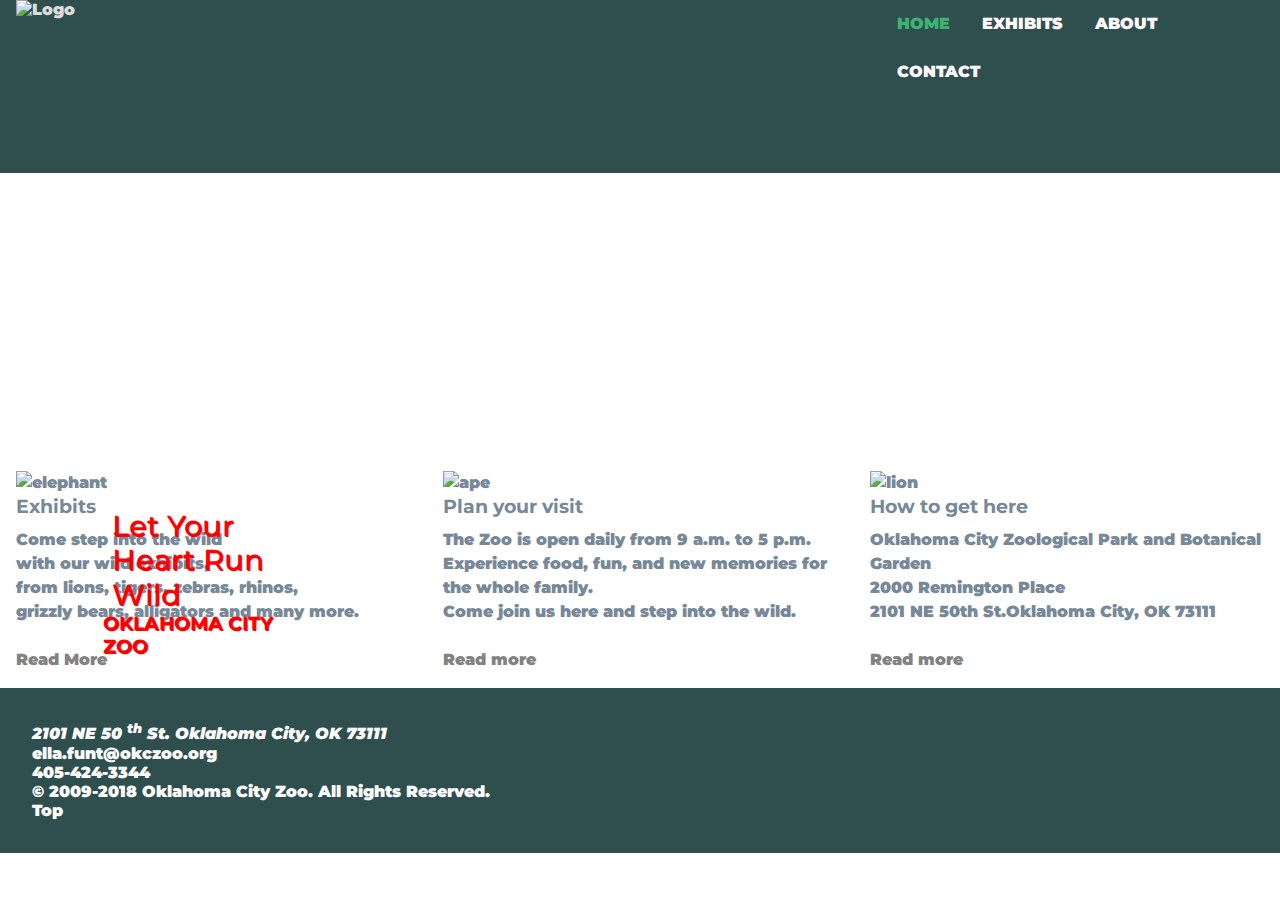
==== index.html @ c3322eb6 "Add files via upload" ====
<!doctype html>
<html lang="en-US">

<head>
    <meta charset="UTF-8">
    <meta name="viewport" content="width=device-width, initial-scale=1">

    <title>Oklahoma City Zoo Home</title>

    <meta name="description" content="Oklahoma City Zoo homepage where users can find hours, location, videos, offerings, exhibits, zoo information.">
    <meta name="keywords" content="zoo, zoos, lions, gorillas, nature, amusement, amusement parks, weekend fun, monkeys, alligators, elephants, pride, herd, parade, oklahoma city, OK Fun, OKC">
    <!-- CSS -->
    <link href="stylesheet.css" rel="stylesheet">
    <link rel="stylesheet" href="https://use.fontawesome.com/releases/v5.7.2/css/all.css" integrity="sha384-fnmOCqbTlWIlj8LyTjo7mOUStjsKC4pOpQbqyi7RrhN7udi9RwhKkMHpvLbHG9Sr" crossorigin="anonymous">

    <!-- Global site tag (gtag.js) - Google Analytics -->
    <script async src="https://www.googletagmanager.com/gtag/js?id=UA-136985753-2"></script>
    <script>
        window.dataLayer = window.dataLayer || [];
  function gtag(){dataLayer.push(arguments);}
  gtag('js', new Date());

  gtag('config', 'UA-136985753-2');
</script>

</head>

<body id="top">
    <!-- Main Container -->

    <div class="wrapper">
        <header>
            <p class="logo">
                <a href="index.html">
                    <img src="images/test2.png" alt="Logo" title="Zoo Logo">
                </a>
            </p>
            <nav>
                <label for="drop" class="toggle"> &#9776; </label>
                <input type="checkbox" id="drop">
                <ul>
                    <!-- Come Back to this part around Home make sure its correct -->
                    <li class="current"> <a href="index.html" title="Home"> Home </a> </li>
                    <li> <a href="exhibits.html" title="Exhibits">Exhibits </a> </li>
                    <li> <a href="about.html" title="About Us"> About </a></li>
                    <li> <a href="contact.html" title="Contact Us">Contact </a></li>
                </ul>
            </nav>
        </header>

        <div class="hero">

            <!-- This class is for the hero video content, *Note to Mr. Tysor, Video will size correctly in different devices, delete "hidden" in CSS to see. The video is hidden as according to handout. -->
            <video autoplay muted loop poster="images/newelephant.jpg">
                <source src="video/nczoomovie.mp4">
            </video>
            <div class="content">
                <!-- I made up this class name for the HERO VIDEO TEXT -->
                <h2>Let Your Heart Run Wild</h2>
                <p>OKLAHOMA CITY ZOO</p>
            </div>
        </div>
        <!-- HERO Section -->
        <div class="row three_colz">
            <section>
                <img src="images/newelephant.jpg" alt="elephant">
                <h3><strong> Exhibits</strong></h3>
                <ul>
                    <li> Come step into the wild </li>
                    <li> with our wild exhibits, </li>
                    <li> from lions, tigers, zebras, rhinos, </li>
                    <li> grizzly bears, alligators and many more. </li>
                    <li> &nbsp;</li>
                </ul>
                <a href="exhibits.html"> Read More</a>

            </section>
            <section>
                <img src="images/newape2.jpg" alt="ape">
                <h3> <strong>Plan your visit</strong></h3>
                <ul>
                    <li>The Zoo is open daily from 9 a.m. to 5 p.m.</li>
                    <li>Experience food, fun, and new memories for the whole family.</li>
                    <li>Come join us here and step into the wild.</li>
                    <li> &nbsp;</li>
                </ul>
                <a href="about.html"> Read more</a>
            </section>
            <section>
                <img src="images/newlion.jpg" alt="lion">
                <h3> <strong>How to get here</strong></h3>
                <ul>
                    <li> Oklahoma City Zoological Park and Botanical Garden </li>
                    <li>2000 Remington Place</li>
                    <li>2101 NE 50th St.Oklahoma City, OK 73111</li>
                    <li> &nbsp;</li>

                </ul>
                <a href="contact.html">Read more</a>

            </section>
        </div>
        <div>

            <footer>
                <!--Social Media Section -->
                <a href="https://www.facebook.com/okczoo" target="blank" class="exhibits_2">
                    <i class="fab fa-facebook-square"></i>

                </a>
                <a href="https://twitter.com/okczoo?ref_src=twsrc%5Egoogle%7Ctwcamp%5Eserp%7Ctwgr%5Eauthor" class="exhibits_3" target="blank"> <i class="fab fa-twitter-square"></i> </a>

                <a href=" https://www.instagram.com/okczoo/?hl=en" class="exhibits_4" target="blank">
                    <i class="fab fa-instagram"></i> </a>
                <a href=" https://www.youtube.com/channel/UCWsZh6GdIYsnILobHWnu72A" class="exhibits_4" target="blank"><i class="fab fa-youtube-square"></i> </a>
                <ul>
                    <li><address>2101 NE 50 <sup>th</sup> St. Oklahoma City, OK 73111</address></li>
                    <li> <a href="mailto:ella.funt@okczoo.org"> ella.funt@okczoo.org</a> </li>
                    <li><a href="4054243344"> 405-424-3344</a> </li>
                </ul>
                <p>&copy; 2009-2018 Oklahoma City Zoo. All Rights Reserved.
                </p>
                <p> <a href="#top"> Top </a></p>

            </footer>

            <button onclick="topFunction()" id="myBtn" title="Go to top"> Top </button>
        </div>
    </div>
    <!--Wrapper Section -->
    <script>
        // When the user scrolls down 20px from the top of the document, show the button 


        window.onscroll = function() {
            scrollFunction()
        };

        function scrollFunction() {
            if (document.body.scrollTop > 20 || document.documentElement.scrollTop > 20) {
                document.getElementById("myBtn").style.display = "block";
            } else {
                document.getElementById("myBtn").style.display = "none";
            }
        }

        //When the user clicks on the button, scroll to the top of the document function topFunction() {

        function topFunction() {
            document.body.scrollTop = 0;
            document.documentElement.scrollTop = 0;
        }

    </script>
</body>

</html>
---- stylesheet.css ----
@import url('https://fonts.googleapis.com/css?family=Montserrat');

/* -- social media --*/

@font-face {
    font-family: 'Montserrat',
        sans-serif;
}

/* ************ Mobile First ****** */
/* ------------ Defaults ___________ */



* {
    box-sizing: border-box;
    margin: 0;
    padding: 0;

}



body {
    font-family: 'Montserrat', Helvetica, Arial, sans-serif;
    font-weight: 900;
    color: #2F4F4F;
    background-color: #FFFFFF;
    text-align: center;
    line-height: 1.2;
}

h1,
h2,
h3 {
    font-family: 'Montserrat', Helvetica, Arial, sans-serif;
    font-weight: 500;
    margin-bottom: .5em;
}

.wrapper {
    margin: 0 auto;
    display: block;
    width: 100%;



}

header {
    display: block;
    width: 100%;
    height: 200px;
    background-color: #2F4F4F;
    padding-bottom: 10.8em;
}

img {
    width: 80%;
    height: auto;

}

a {
    color: #ffffff;
    text-decoration: none;
}

a:hover {
    color: #DCDCDC;
}

.logo img {
    width: 250px;
    height: auto;
    padding-left: 1em;

}

article,
aside,
section {
    padding: 2em 0;

}




article table {
    background-color: #2F4F4F;

}

article td {
    width: 22em;
}

table {
    background-color: #2F4F4F;

}

table td {
    color: #ffffff;
    height: 6em;

}

table th {
    color: #ffffff;
    font-size: 1.5em;
}

.tableone {
    background-color: #2F4F4F;

}



.tableone td {
    color: #ffffff;
    height: 1.5em;
    font-size: 1em;

}

.tableone th {
    color: #ffffff;
    height: 1.5em;
    font-size: 1em;

}


.hero > video {
    visibility: hiden;
    /*Note to Mr. Tysor, Video will size correctly in different devices, delete "hidden" to see. */
    width: 100%;
    padding-top: 0em;
}

div.content {
    position: absolute;
    top: 16em;
    font-weight: bold;
    font-size: 1.2em;
    color: red;
    text-shadow: 1px 1px #ff0000;


}


.row {
    padding: 0;
    color: #778899;
    background-color: #E8E8E8;
}

i {
    font-size: 2em;
}

footer {
    background-color: #2F4F4F;
    color: #FFFFFF;
    padding: 2em 0;

}

footer ul {
    list-style: none;
}

/*----------- menu button --------- */

.toggle,
[id^="drop"] {
    display: none;
}

[id^="drop"]:checked + ul {
    display: block;
}

.toggle {
    display: block;
}

.toggle + a,
nav ul {
    display: none;
}

.toggle {
    padding: 1em 0;
}

nav {
    display: block;
    width: 100%;
    background-color: darkslategrey;
    color: snow;
}



nav ul {
    list-style: none;
    padding: 0;
    margin: 0;
}

nav li {
    padding: .9em 0;
    border-top: thin solid snow;
}

iframe {
    width: 100%;
}

nav li:hover {
    background-color: lightslategrey;
}

nav a {
    color: snow;
    text-decoration: none;
    text-transform: uppercase;
}

nav a:hover {
    color: gainsboro;
}



/* ------------ Buttons --------------- */

.button a {
    font-weight: 100;
    text-decoration: none;
    text-transform: uppercase;
    color: #FFFFFF;
    background-color: #3cb371;
    border: 1px solid #3cb372;
    padding: .5em 1em;
}


.button a:hover {
    color: #FFFFFF;
    background-color: rgba(0, 0, 0, .25);
    border: 1px solid #FFFFFF;
}

/* -------- Back to top button ----- */
/* Back to Top button */

#myBtn {
    text-transform: uppercase;
    background-color: #3cb371;
    color: #FFFFFF;
    padding: 2em;
    ;
    border-radius: 4px;
    border: none;
    display: none;
    position: fixed;
    bottom: 1em;
    right: 1em;
    z-index: 99;
    outline: none;
    cursor: pointer;
}

#myBtn:hover {
    background-color: #708090;

}


/* ++++++++ tablets +++++++ */

@media (min-width: 768px) {
    body {
        text-align: left;
    }

    header {
        display: block;
        width: 100%;
        height: 70px;
        background-color: #2F4F4F;
    }
}

.logo {
    float: left;
    width: 30%;


}

.toggle {
    text-align: right;
    padding: 1em;

}

nav {
    width: 30%;
    text-align: left;
    float: right;
}

nav li:hover {
    background-color: #708090;
}

.hero h2,
.hero p {
    padding: 0 1em;
    width: 60%;
    margin: 0 auto;
}

.hero h2 {
    padding-top: 7em;
}

form {

    background-color: #2e615d;
    color: #ffffff;
}

form input {
    background-color: #2e615d;
    color: #ffffff;
    width: 100%;
    height: 2em;
    font-size: 1.5em;

}

form textarea {
    background-color: #2e615d;
    color: #ffffff;
    width: 100%;
    font-size: 1.5em;
}

article {
    float: left;
    width: auto;
    padding: 1em;


}

aside {
    float: left;
    width: 50%;
    padding: 1em;

}



.row {
    clear: both;
}

.three_col section {
    padding: 1em 10em;
}


.four_col section {
    float: left;
    width: 50%;
    padding: 1em;
    line-height: 1.5em;
}

audio {
    width: 100%;
}

.four_col section ul {
    list-style: none;
}



footer {
    clear: both;
    padding: 2em;
}

img {
    width: 100%;
    height: auto;
}

/* Laptops */
@media (min-width: 992px) {
    .toggle {
        display: none;
    }

    nav ul {
        display: block;
        list-style: none;
        float: right;
    }

    nav ul li {
        float: left;
        border-top: none;
        padding-right: 1em;
        margin-right: 1em;
    }

    nav li:hover {
        background-color: #2F4F4F;
        color: #DCDCDC;
    }

    .current a {
        color: #3cb371;
    }



    audio {
        max-width: 100%;
        padding: 1em 0;
        margin-bottom: 1.5em;

    }



    .three_colz section {
        float: left;
        width: 33.333%;
        padding: 1em;
        margin-top: 8em;
        line-height: 1.5em;

    }

    three_colzz section {
        float: left;
        width: 30%;


        line-height: 1.5em;

    }

    .three_colz a {
        color: #828282;
    }

    .three_colz a:hover {
        color: #DCDCDC;
    }

    .three_colz ul {
        list-style: none;
    }

    .three_col section {
        float: left;
        width: 33.333%;
        padding: 1em;
        line-height: 1.5em;


    }

    .three_col section ul {
        list-style: none;
    }

    .four_col section {
        width: 25%;


    }

    .banner h1 {
        position: absolute;
        top: 1em;
        padding-top: 7em;
        left: 21em;
        text-align: center;
        font-size: 2em;
        font-weight: bold;
        color: #ffffff;
        text-shadow: 9px 9px 9px #000000;


    }



    /* This is Table and Form Formatting */



    /* End */
    @media (min-width: 1100px) {

        /* Remove */
        .wrapper {
            margin: 0 auto;
            width: 1281px;
        }

        .top {
            right: 4.9em;
        }

    }
}
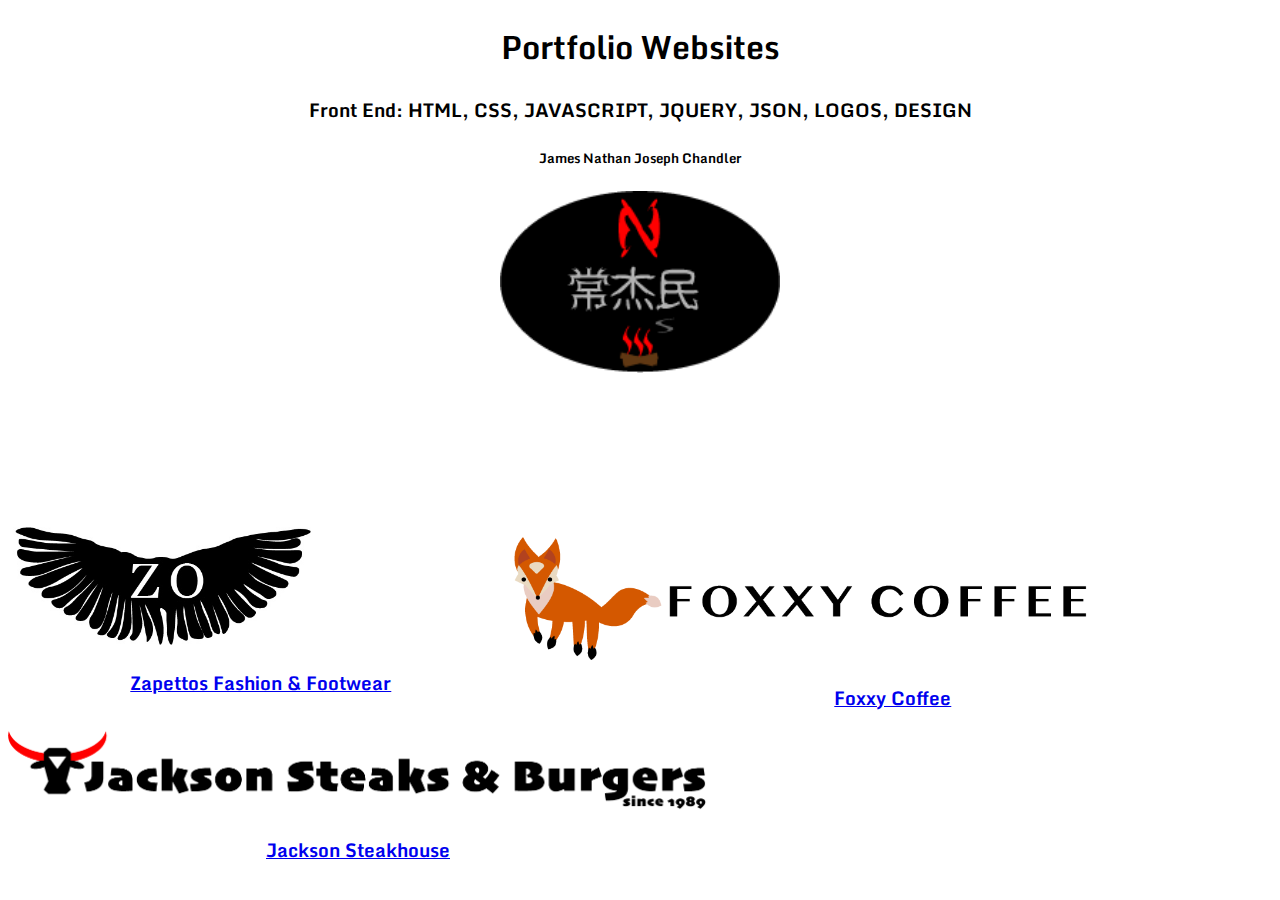
==== commit aa35a188: "Add files via upload" ====
--- a/index.html
+++ b/index.html
@@ -1,157 +1,47 @@
-<!doctype html>
-<html lang="en-US">
-
-<head>
-    <meta charset="UTF-8">
-    <meta name="viewport" content="width=device-width, initial-scale=1">
-
-    <title>Oklahoma City Zoo Home</title>
-
-    <meta name="description" content="Oklahoma City Zoo homepage where users can find hours, location, videos, offerings, exhibits, zoo information.">
-    <meta name="keywords" content="zoo, zoos, lions, gorillas, nature, amusement, amusement parks, weekend fun, monkeys, alligators, elephants, pride, herd, parade, oklahoma city, OK Fun, OKC">
-    <!-- CSS -->
-    <link href="stylesheet.css" rel="stylesheet">
-    <link rel="stylesheet" href="https://use.fontawesome.com/releases/v5.7.2/css/all.css" integrity="sha384-fnmOCqbTlWIlj8LyTjo7mOUStjsKC4pOpQbqyi7RrhN7udi9RwhKkMHpvLbHG9Sr" crossorigin="anonymous">
-
-    <!-- Global site tag (gtag.js) - Google Analytics -->
-    <script async src="https://www.googletagmanager.com/gtag/js?id=UA-136985753-2"></script>
-    <script>
-        window.dataLayer = window.dataLayer || [];
-  function gtag(){dataLayer.push(arguments);}
-  gtag('js', new Date());
-
-  gtag('config', 'UA-136985753-2');
-</script>
-
-</head>
-
-<body id="top">
-    <!-- Main Container -->
-
-    <div class="wrapper">
-        <header>
-            <p class="logo">
-                <a href="index.html">
-                    <img src="images/test2.png" alt="Logo" title="Zoo Logo">
+<!DOCTYPE html>
+<html>
+    <head>
+    
+    <title> Portfolio Sites Nathan Chandler</title>
+    <link href="portfolio.css" rel="stylesheet" type="text/css" media="all">
+      <meta name="viewport" content="width=device-width, initial-scale=1.0, maximum-scale=1.0, user-scalable=no">  
+        
+        <link href="https://fonts.googleapis.com/css?family=Monda&display=swap" rel="stylesheet">
+    </head>
+<body class="color">
+<h1> Portfolio Websites</h1>
+    <h3> Front End: HTML, CSS, JAVASCRIPT, JQUERY, JSON, LOGOS, DESIGN</h3>
+    <h5> James Nathan Joseph Chandler</h5>
+    <div class="main_logo">
+    <img title="chandler_logo" src="logo2.png" alt="chandlers_logo">
+    </div>
+<div class="zapettos">
+        <div class="zap_logo"><a href="https://nateman1989.github.io/zapettos-fashion/" title="Zapettos_Fashion"> <img src="logorevised.jpg"> </a>
+    </div>
+    <div class="zap_p"> 
+        <h3><a href="https://nateman1989.github.io/zapettos-fashion/" title="Zapettos_Fashion"> Zapettos Fashion &amp; Footwear </a></h3>
+    
+    </div>
+</div>
+    
+<div class="foxxy_coffee">
+        <div class="foxxy_logo"> <a href="https://nateman1989.github.io/foxxy-coffee/" title="foxxy_coffee"> <img alt="foxxy_logo" title="foxxy_coffee"src="foxxy.png"></a>
+        </div>
+    <div class="foxxy_h">
+        <h3> <a href="https://nateman1989.github.io/foxxy-coffee/" title="foxxy_coffee"> Foxxy Coffee</a></h3>
+    </div>
+</div>
+    
+<div class="jackson">
+        <div class="jackson_logo"> <a href="https://nateman1989.github.io/jackson-steakhouse/" title="jackson_logo"> 
+                <img src="logo_jackson.png" title="jackson_logo" alt="jackson_steakhouse">
                 </a>
-            </p>
-            <nav>
-                <label for="drop" class="toggle"> &#9776; </label>
-                <input type="checkbox" id="drop">
-                <ul>
-                    <!-- Come Back to this part around Home make sure its correct -->
-                    <li class="current"> <a href="index.html" title="Home"> Home </a> </li>
-                    <li> <a href="exhibits.html" title="Exhibits">Exhibits </a> </li>
-                    <li> <a href="about.html" title="About Us"> About </a></li>
-                    <li> <a href="contact.html" title="Contact Us">Contact </a></li>
-                </ul>
-            </nav>
-        </header>
-
-        <div class="hero">
-
-            <!-- This class is for the hero video content, *Note to Mr. Tysor, Video will size correctly in different devices, delete "hidden" in CSS to see. The video is hidden as according to handout. -->
-            <video autoplay muted loop poster="images/newelephant.jpg">
-                <source src="video/nczoomovie.mp4">
-            </video>
-            <div class="content">
-                <!-- I made up this class name for the HERO VIDEO TEXT -->
-                <h2>Let Your Heart Run Wild</h2>
-                <p>OKLAHOMA CITY ZOO</p>
-            </div>
         </div>
-        <!-- HERO Section -->
-        <div class="row three_colz">
-            <section>
-                <img src="images/newelephant.jpg" alt="elephant">
-                <h3><strong> Exhibits</strong></h3>
-                <ul>
-                    <li> Come step into the wild </li>
-                    <li> with our wild exhibits, </li>
-                    <li> from lions, tigers, zebras, rhinos, </li>
-                    <li> grizzly bears, alligators and many more. </li>
-                    <li> &nbsp;</li>
-                </ul>
-                <a href="exhibits.html"> Read More</a>
-
-            </section>
-            <section>
-                <img src="images/newape2.jpg" alt="ape">
-                <h3> <strong>Plan your visit</strong></h3>
-                <ul>
-                    <li>The Zoo is open daily from 9 a.m. to 5 p.m.</li>
-                    <li>Experience food, fun, and new memories for the whole family.</li>
-                    <li>Come join us here and step into the wild.</li>
-                    <li> &nbsp;</li>
-                </ul>
-                <a href="about.html"> Read more</a>
-            </section>
-            <section>
-                <img src="images/newlion.jpg" alt="lion">
-                <h3> <strong>How to get here</strong></h3>
-                <ul>
-                    <li> Oklahoma City Zoological Park and Botanical Garden </li>
-                    <li>2000 Remington Place</li>
-                    <li>2101 NE 50th St.Oklahoma City, OK 73111</li>
-                    <li> &nbsp;</li>
-
-                </ul>
-                <a href="contact.html">Read more</a>
-
-            </section>
-        </div>
-        <div>
-
-            <footer>
-                <!--Social Media Section -->
-                <a href="https://www.facebook.com/okczoo" target="blank" class="exhibits_2">
-                    <i class="fab fa-facebook-square"></i>
-
-                </a>
-                <a href="https://twitter.com/okczoo?ref_src=twsrc%5Egoogle%7Ctwcamp%5Eserp%7Ctwgr%5Eauthor" class="exhibits_3" target="blank"> <i class="fab fa-twitter-square"></i> </a>
-
-                <a href=" https://www.instagram.com/okczoo/?hl=en" class="exhibits_4" target="blank">
-                    <i class="fab fa-instagram"></i> </a>
-                <a href=" https://www.youtube.com/channel/UCWsZh6GdIYsnILobHWnu72A" class="exhibits_4" target="blank"><i class="fab fa-youtube-square"></i> </a>
-                <ul>
-                    <li><address>2101 NE 50 <sup>th</sup> St. Oklahoma City, OK 73111</address></li>
-                    <li> <a href="mailto:ella.funt@okczoo.org"> ella.funt@okczoo.org</a> </li>
-                    <li><a href="4054243344"> 405-424-3344</a> </li>
-                </ul>
-                <p>&copy; 2009-2018 Oklahoma City Zoo. All Rights Reserved.
-                </p>
-                <p> <a href="#top"> Top </a></p>
-
-            </footer>
-
-            <button onclick="topFunction()" id="myBtn" title="Go to top"> Top </button>
-        </div>
+    <div class="jackson_h">
+        <h3> <a href="https://nateman1989.github.io/foxxy-coffee/" title="foxxy_coffee"> Jackson Steakhouse</a></h3>
     </div>
-    <!--Wrapper Section -->
-    <script>
-        // When the user scrolls down 20px from the top of the document, show the button 
-
-
-        window.onscroll = function() {
-            scrollFunction()
-        };
-
-        function scrollFunction() {
-            if (document.body.scrollTop > 20 || document.documentElement.scrollTop > 20) {
-                document.getElementById("myBtn").style.display = "block";
-            } else {
-                document.getElementById("myBtn").style.display = "none";
-            }
-        }
-
-        //When the user clicks on the button, scroll to the top of the document function topFunction() {
-
-        function topFunction() {
-            document.body.scrollTop = 0;
-            document.documentElement.scrollTop = 0;
-        }
-
-    </script>
+</div>
+    <script src="jquery-1.11.0.js"></script>
+    <script src="background.js"></script>
 </body>
-
-</html>
+</html>--- a/portfolio.css
+++ b/portfolio.css
@@ -0,0 +1,66 @@
+@import url('https://fonts.googleapis.com/css?family=Monda&display=swap');
+
+.color {
+    background-color: red; 
+}
+.main_logo img{
+ width: 280px; 
+    margin-bottom: 150px; 
+ 
+}
+
+.main_logo {
+    text-align: center; 
+}
+
+h1, h2, h3, h4, h5, h6 {
+    font-family: 'Monda', sans-serif;
+     text-align: center; 
+}
+
+.zapettos {
+    float: left; 
+   
+    width: 40%; 
+}
+
+.zap_p{
+    text-align: center; 
+}
+
+
+.foxxy_coffee {
+    float: left; 
+    width: 60%; 
+}
+.foxxy_h{
+    text-align: center; 
+}
+
+
+@media screen and (max-width: 600px) {
+.zapettos, img, .foxxy_coffee, .foxxy_h, .zap_p, .main_logo img, .main_logo, h2, .jackson_logo, .foxxy_logo, .jackson{
+        width: 100% !important;
+
+    }
+}
+
+.jackson {
+    float: left; 
+}
+.jackson_logo img{
+    width: 700px;
+}
+
+.jackson_h {
+    text-align: center; 
+}
+
+.zap_logo img {
+    
+    width: 60%;
+}
+
+.foxxy_logo img {
+    width: 79%; 
+}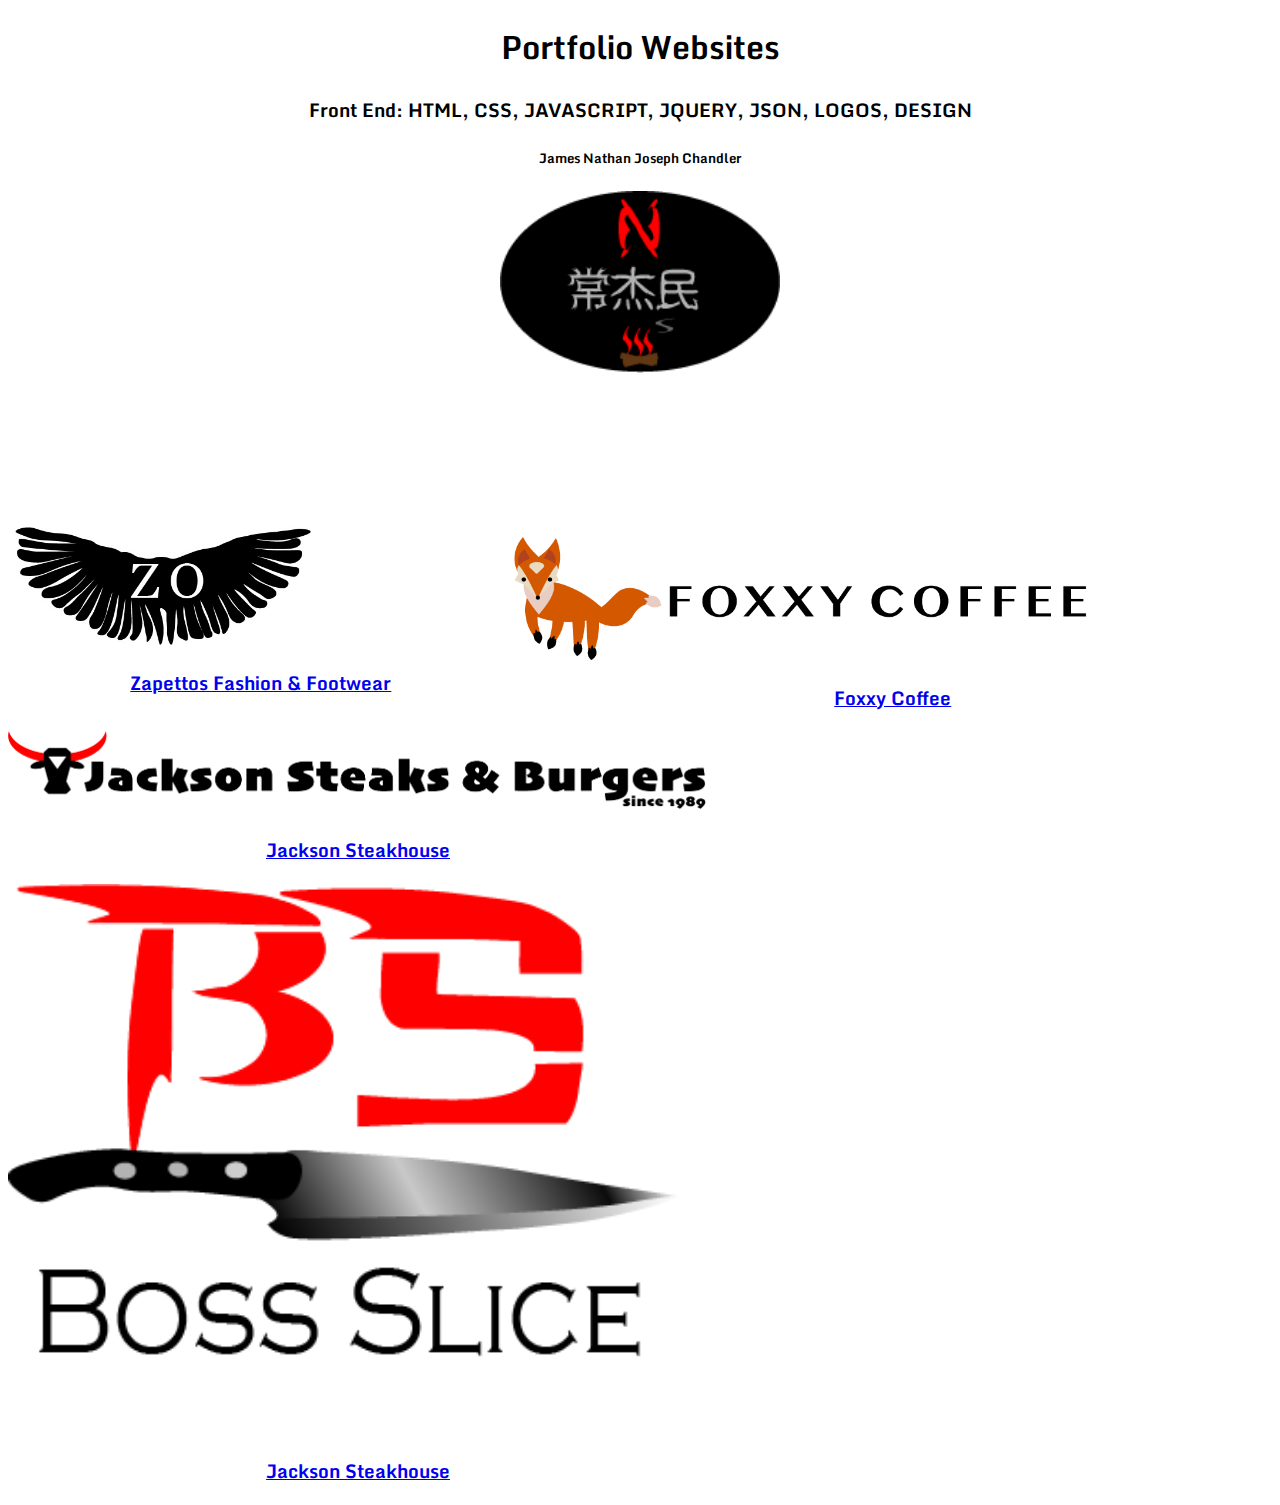
==== commit 4336af80: "Update index.html" ====
--- a/index.html
+++ b/index.html
@@ -38,10 +38,19 @@
                 </a>
         </div>
     <div class="jackson_h">
-        <h3> <a href="https://nateman1989.github.io/foxxy-coffee/" title="foxxy_coffee"> Jackson Steakhouse</a></h3>
+        <h3> <a href="https://nateman1989.github.io/jackson-steakhouse/" title="jackson_logo">  Jackson Steakhouse</a></h3>
+    </div>
+</div>
+    <div class="jackson">
+        <div class="jackson_logo"> <a href="https://nateman1989.github.io/jackson-steakhouse/" title="jackson_logo"> 
+                <img src="logo-web-boss-slice.png" title="jackson_logo" alt="jackson_steakhouse">
+                </a>
+        </div>
+    <div class="jackson_h">
+        <h3> <a href="https://nateman1989.github.io/jackson-steakhouse/" title="jackson_logo">  Jackson Steakhouse</a></h3>
     </div>
 </div>
     <script src="jquery-1.11.0.js"></script>
     <script src="background.js"></script>
 </body>
-</html>+</html>
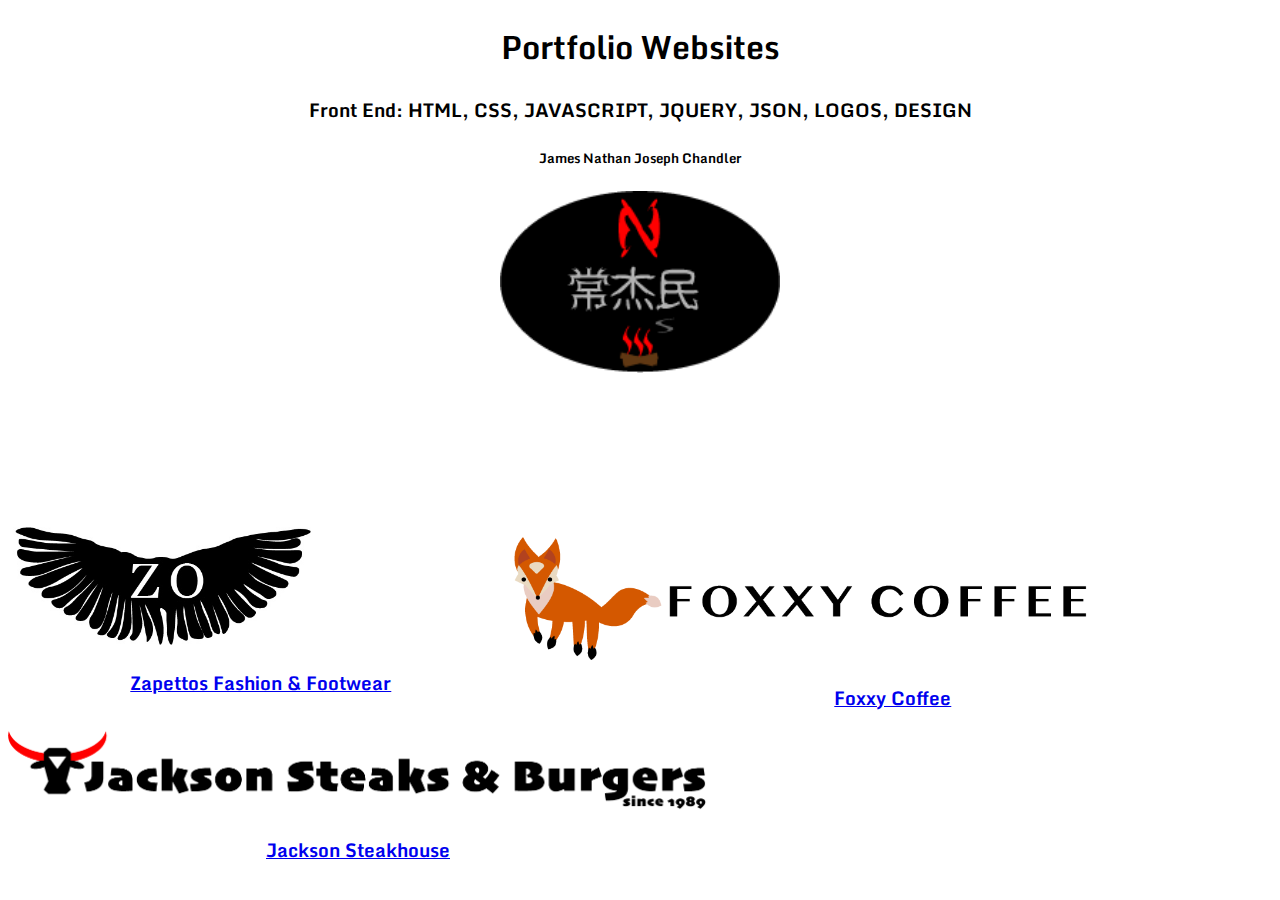
==== commit 68751536: "Update index.html" ====
--- a/index.html
+++ b/index.html
@@ -41,15 +41,7 @@
         <h3> <a href="https://nateman1989.github.io/jackson-steakhouse/" title="jackson_logo">  Jackson Steakhouse</a></h3>
     </div>
 </div>
-    <div class="jackson">
-        <div class="jackson_logo"> <a href="https://nateman1989.github.io/jackson-steakhouse/" title="jackson_logo"> 
-                <img src="logo-web-boss-slice.png" title="jackson_logo" alt="jackson_steakhouse">
-                </a>
-        </div>
-    <div class="jackson_h">
-        <h3> <a href="https://nateman1989.github.io/jackson-steakhouse/" title="jackson_logo">  Jackson Steakhouse</a></h3>
-    </div>
-</div>
+  
     <script src="jquery-1.11.0.js"></script>
     <script src="background.js"></script>
 </body>
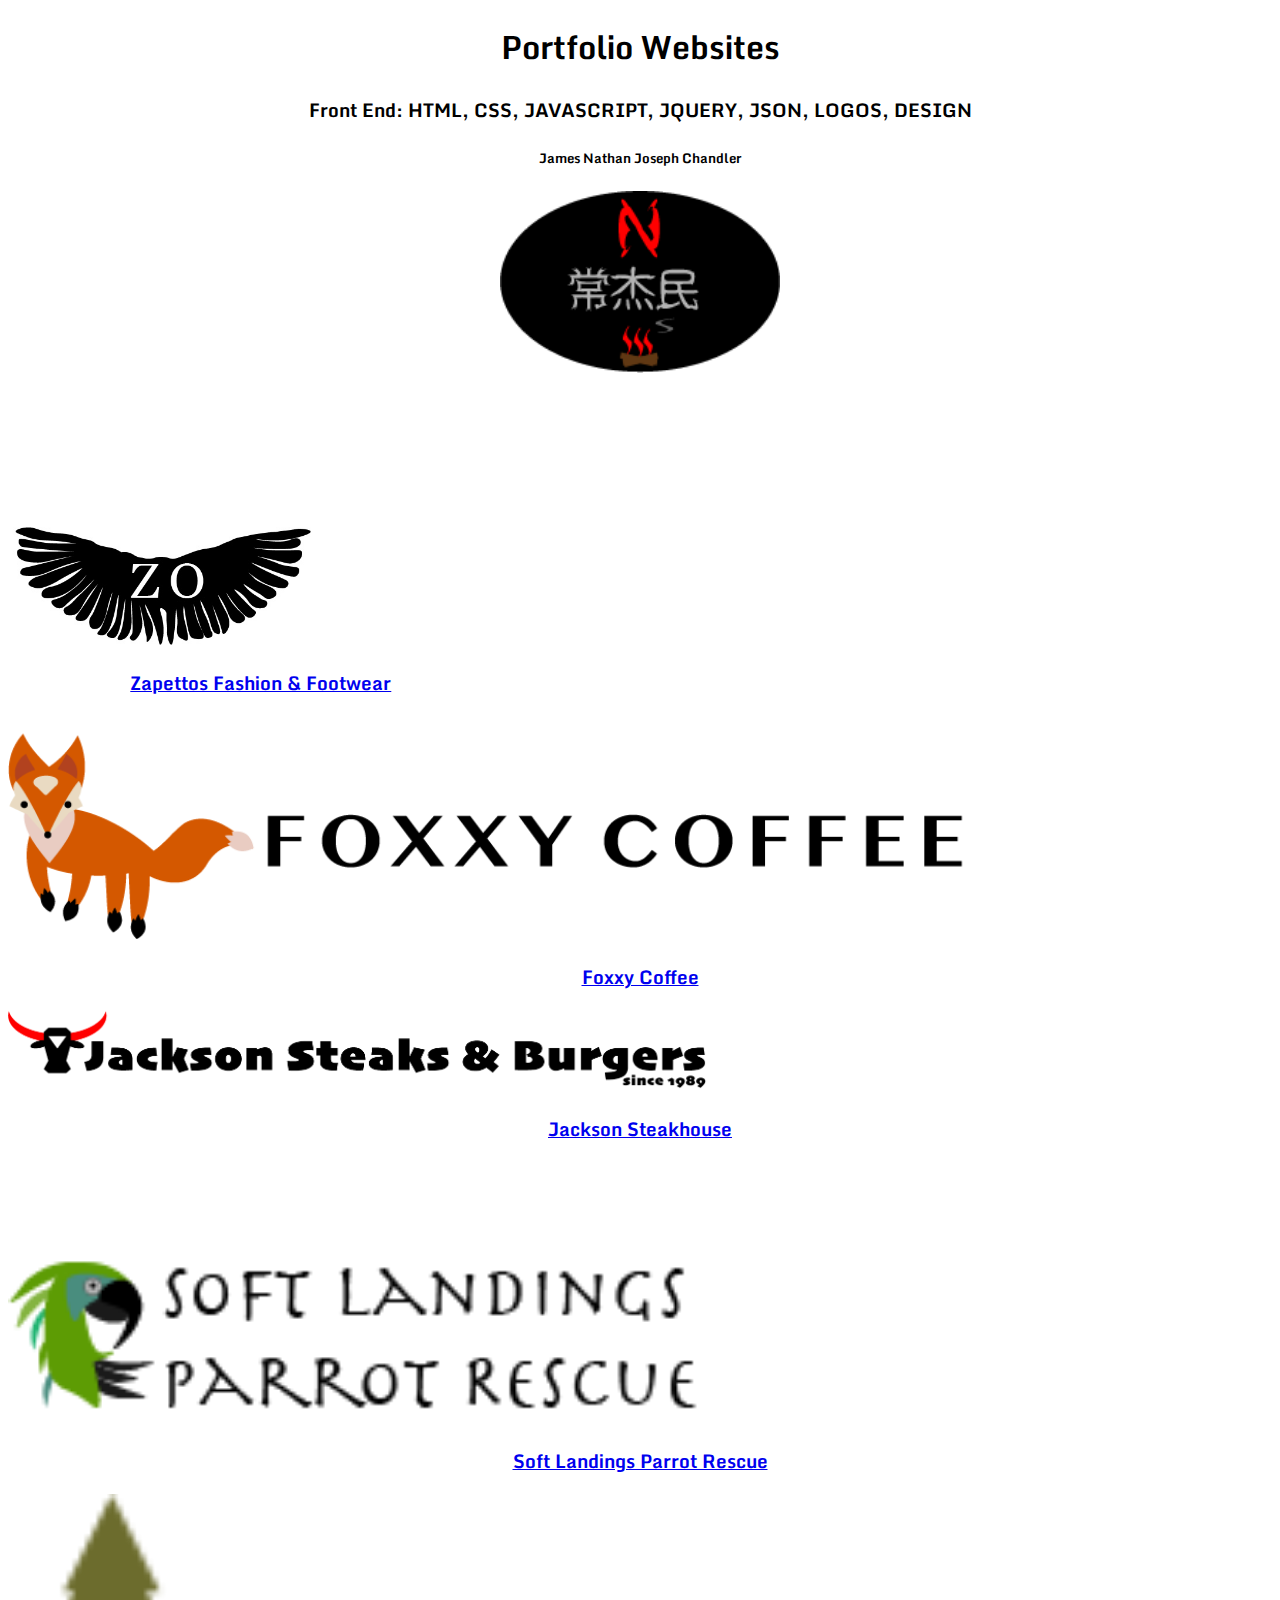
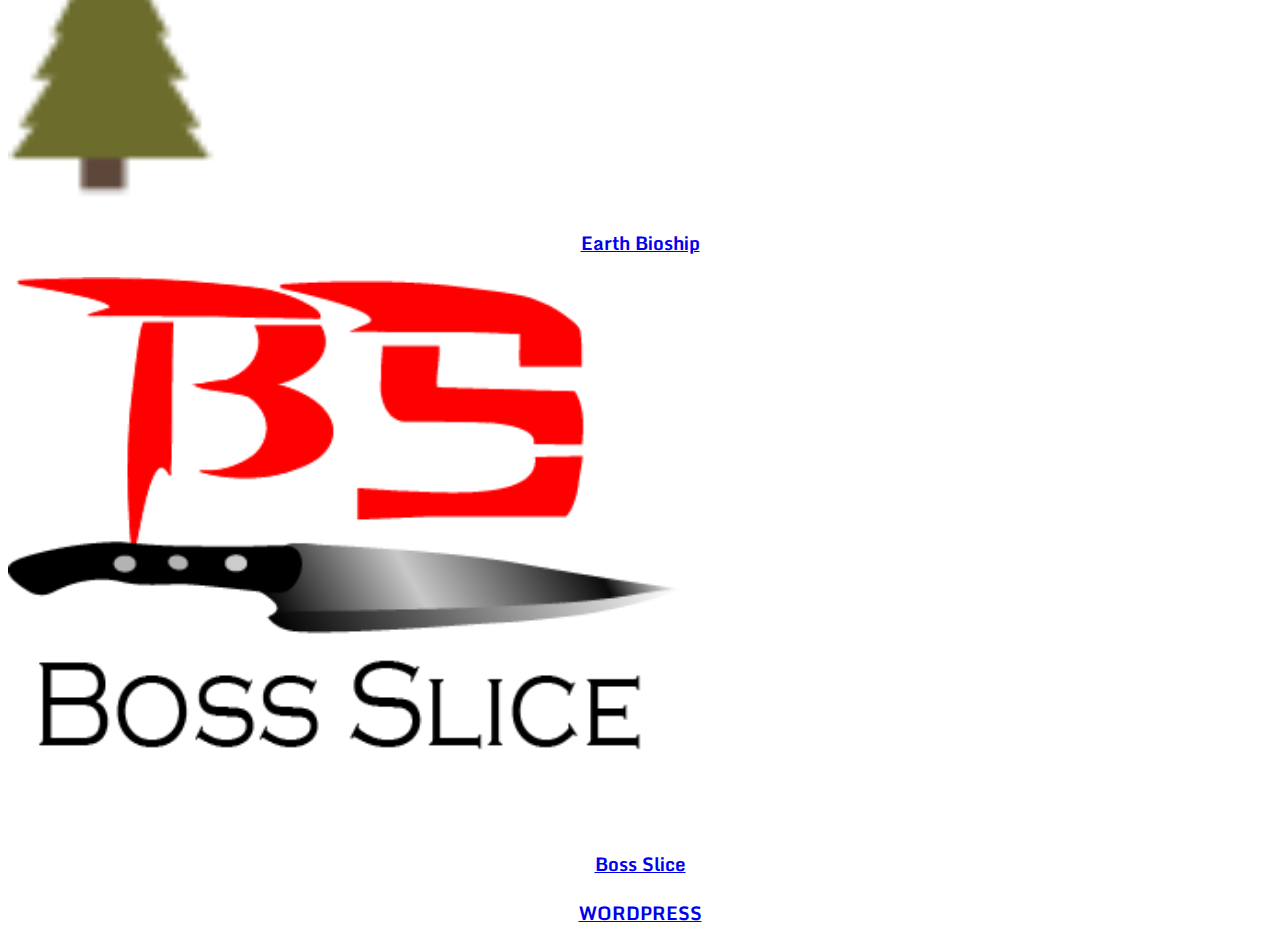
==== commit 4c60cfef: "Add files via upload" ====
--- a/index.html
+++ b/index.html
@@ -25,7 +25,7 @@
 </div>
     
 <div class="foxxy_coffee">
-        <div class="foxxy_logo"> <a href="https://nateman1989.github.io/foxxy-coffee/" title="foxxy_coffee"> <img alt="foxxy_logo" title="foxxy_coffee"src="foxxy.png"></a>
+        <div class="foxxy_logo"> <a href="https://nateman1989.github.io/foxxy-coffee/" title="foxxy_coffee"> <img alt="foxxy_logo" title="foxxy_coffee" src="foxxy.png"></a>
         </div>
     <div class="foxxy_h">
         <h3> <a href="https://nateman1989.github.io/foxxy-coffee/" title="foxxy_coffee"> Foxxy Coffee</a></h3>
@@ -41,8 +41,40 @@
         <h3> <a href="https://nateman1989.github.io/jackson-steakhouse/" title="jackson_logo">  Jackson Steakhouse</a></h3>
     </div>
 </div>
-  
+    
+    
+    <div class="jackson">
+        <div class="jackson_logo"> <a href="http://webdesign.mntc.edu/nathan.chandler/soft-landings.com" title="soft-landings-logo"> 
+                <img src="logo_first_draft.png" alt="soft-landings">
+                </a>
+        </div>
+    <div class="jackson_h">
+        <h3> <a href="http://webdesign.mntc.edu/nathan.chandler/soft-landings.com">  Soft Landings Parrot Rescue </a></h3>
+    </div>
+</div>
+    
+    
+     <div class="jackson">
+        <div class="jackson_logo"> <a href="http://webdesign.mntc.edu/nathan.chandler/earthbioship.com/" title="soft-landings-logo"> 
+                <img src="earthbioship-logo-finalized-dec9th.png" alt="earthbioship">
+                </a>
+        </div>
+    <div class="jackson_h">
+        <h3> <a href="http://webdesign.mntc.edu/nathan.chandler/earthbioship.com/"> Earth Bioship </a></h3>
+    </div>
+</div>
+    
+     <div class="jackson">
+        <div class="jackson_logo"> <a href="https://oknathan.com/" title="boss slice"> 
+                <img src="logo-web-boss-slice.png" alt="boss slice">
+                </a>
+        </div>
+    <div class="jackson_h">
+        <h3> <a href="https://oknathan.com/"> Boss Slice </a></h3>
+    </div>
+</div>
+     <div> <h3><a href="http://webdesign.mntc.edu/nathan.chandler/portfolio/" title="Wordpress"> WORDPRESS</a></h3></div>
     <script src="jquery-1.11.0.js"></script>
     <script src="background.js"></script>
 </body>
-</html>
+</html>--- a/portfolio.css
+++ b/portfolio.css
@@ -29,10 +29,7 @@
 }
 
 
-.foxxy_coffee {
-    float: left; 
-    width: 60%; 
-}
+
 .foxxy_h{
     text-align: center; 
 }
@@ -45,16 +42,12 @@
     }
 }
 
-.jackson {
-    float: left; 
-}
+
 .jackson_logo img{
     width: 700px;
 }
 
-.jackson_h {
-    text-align: center; 
-}
+
 
 .zap_logo img {
     
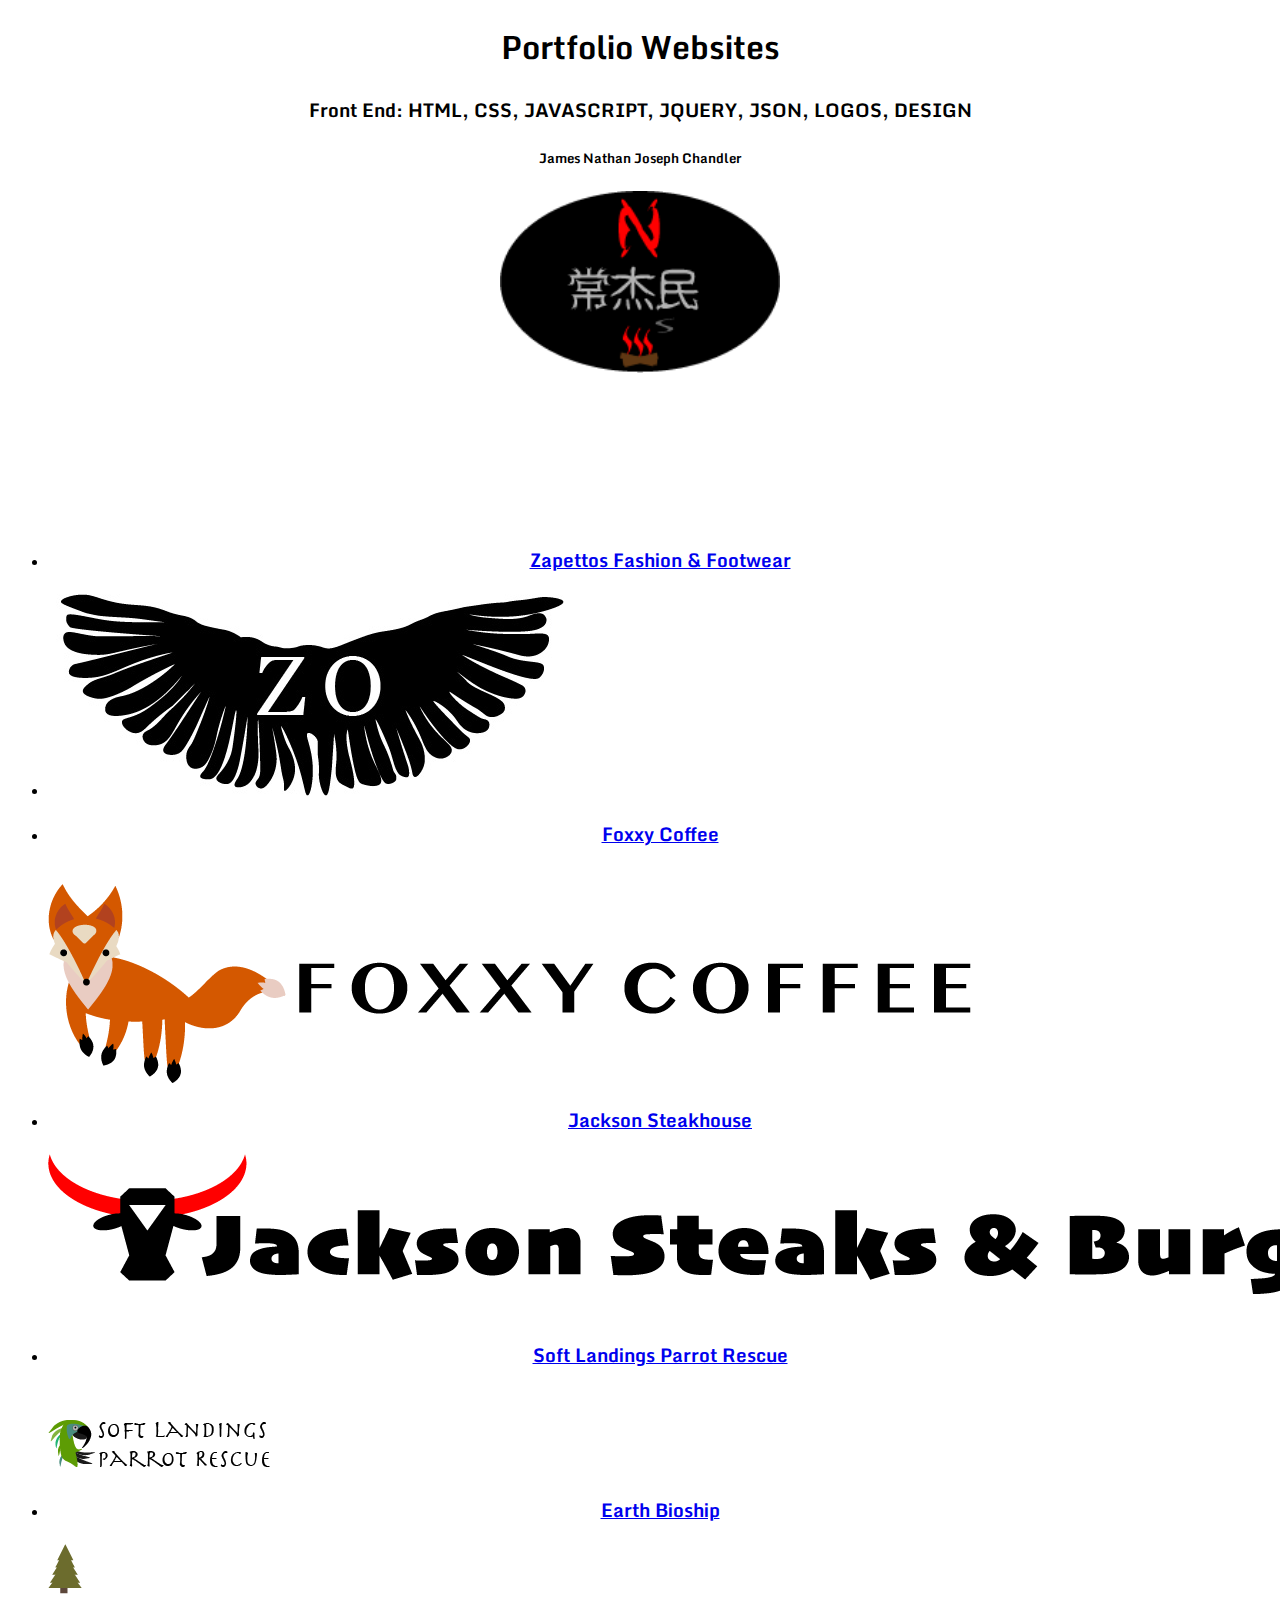
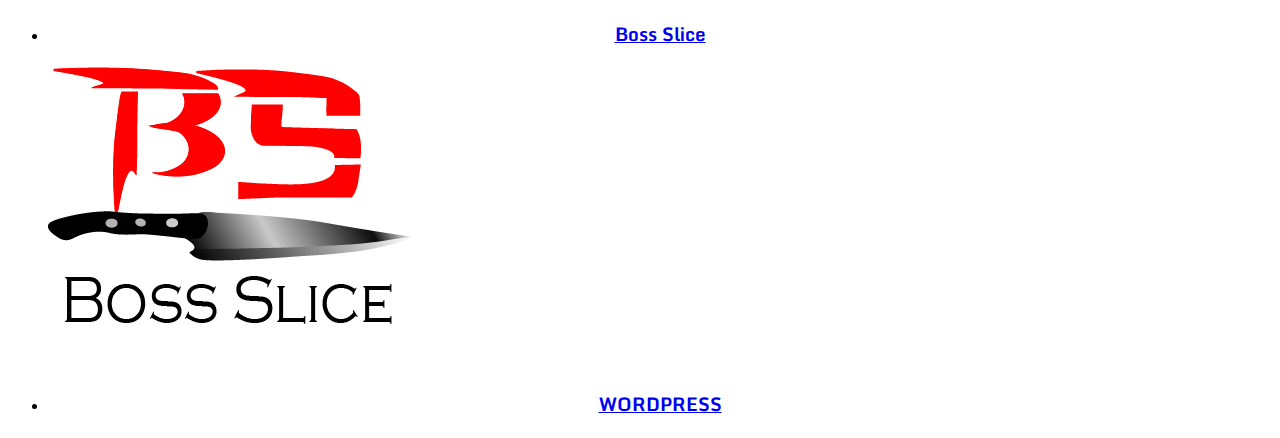
==== commit 203c2b29: "Add files via upload" ====
--- a/index.html
+++ b/index.html
@@ -15,66 +15,54 @@
     <div class="main_logo">
     <img title="chandler_logo" src="logo2.png" alt="chandlers_logo">
     </div>
-<div class="zapettos">
-        <div class="zap_logo"><a href="https://nateman1989.github.io/zapettos-fashion/" title="Zapettos_Fashion"> <img src="logorevised.jpg"> </a>
-    </div>
-    <div class="zap_p"> 
-        <h3><a href="https://nateman1989.github.io/zapettos-fashion/" title="Zapettos_Fashion"> Zapettos Fashion &amp; Footwear </a></h3>
+<ul>
     
-    </div>
-</div>
+        <li>     
+             <h3><a href="https://nateman1989.github.io/zapettos-fashion/" title="Zapettos_Fashion"> Zapettos Fashion &amp; Footwear </a></h3>
+    </li>
     
-<div class="foxxy_coffee">
-        <div class="foxxy_logo"> <a href="https://nateman1989.github.io/foxxy-coffee/" title="foxxy_coffee"> <img alt="foxxy_logo" title="foxxy_coffee" src="foxxy.png"></a>
-        </div>
-    <div class="foxxy_h">
-        <h3> <a href="https://nateman1989.github.io/foxxy-coffee/" title="foxxy_coffee"> Foxxy Coffee</a></h3>
-    </div>
-</div>
+    <li>
+            <a href="https://nateman1989.github.io/zapettos-fashion/" title="Zapettos_Fashion"> <img src="logorevised.jpg"> </a>     
+        </li>
     
-<div class="jackson">
-        <div class="jackson_logo"> <a href="https://nateman1989.github.io/jackson-steakhouse/" title="jackson_logo"> 
+    <li>
+         <h3> <a href="https://nateman1989.github.io/foxxy-coffee/" title="foxxy_coffee"> Foxxy Coffee</a></h3>
+        <a href="https://nateman1989.github.io/foxxy-coffee/" title="foxxy_coffee"> <img alt="foxxy_logo" title="foxxy_coffee" src="foxxy.png"></a>
+        </li>
+    <li>
+        <h3> <a href="https://nateman1989.github.io/jackson-steakhouse/" title="jackson_logo">  Jackson Steakhouse</a></h3>
+        <a href="https://nateman1989.github.io/jackson-steakhouse/" title="jackson_logo"> 
                 <img src="logo_jackson.png" title="jackson_logo" alt="jackson_steakhouse">
                 </a>
-        </div>
-    <div class="jackson_h">
-        <h3> <a href="https://nateman1989.github.io/jackson-steakhouse/" title="jackson_logo">  Jackson Steakhouse</a></h3>
-    </div>
-</div>
+        </li>
+        
+        <li>
+             <h3> <a href="http://webdesign.mntc.edu/nathan.chandler/soft-landings.com">  Soft Landings Parrot Rescue </a></h3>
+        <a href="http://webdesign.mntc.edu/nathan.chandler/soft-landings.com" title="soft-landings-logo"> 
+                <img src="logo_first_draft.png" alt="soft-landings">
+                </a>
+        </li>
+        <li>
+            <h3> <a href="http://webdesign.mntc.edu/nathan.chandler/earthbioship.com/"> Earth Bioship </a></h3>
+            <a href="http://webdesign.mntc.edu/nathan.chandler/earthbioship.com/" title="soft-landings-logo"> 
+                <img src="earthbioship-logo-finalized-dec9th.png" alt="earthbioship">
+                </a>
+        </li>
+        <li>
+        <h3> <a href="https://oknathan.com/"> Boss Slice </a></h3>
+            <a href="https://oknathan.com/" title="boss slice"> 
+                <img src="logo-web-boss-slice.png" alt="boss slice">
+                </a>
+        </li>
+        <li>
+        <h3><a href="http://webdesign.mntc.edu/nathan.chandler/portfolio/" title="Wordpress"> WORDPRESS</a></h3>
+        
+        </li>
+    </ul>
+    
+    <script src="jquery-1.11.0.js"></script>
+    <script src="background.js"></script>
     
     
-    <div class="jackson">
-        <div class="jackson_logo"> <a href="http://webdesign.mntc.edu/nathan.chandler/soft-landings.com" title="soft-landings-logo"> 
-                <img src="logo_first_draft.png" alt="soft-landings">
-                </a>
-        </div>
-    <div class="jackson_h">
-        <h3> <a href="http://webdesign.mntc.edu/nathan.chandler/soft-landings.com">  Soft Landings Parrot Rescue </a></h3>
-    </div>
-</div>
-    
-    
-     <div class="jackson">
-        <div class="jackson_logo"> <a href="http://webdesign.mntc.edu/nathan.chandler/earthbioship.com/" title="soft-landings-logo"> 
-                <img src="earthbioship-logo-finalized-dec9th.png" alt="earthbioship">
-                </a>
-        </div>
-    <div class="jackson_h">
-        <h3> <a href="http://webdesign.mntc.edu/nathan.chandler/earthbioship.com/"> Earth Bioship </a></h3>
-    </div>
-</div>
-    
-     <div class="jackson">
-        <div class="jackson_logo"> <a href="https://oknathan.com/" title="boss slice"> 
-                <img src="logo-web-boss-slice.png" alt="boss slice">
-                </a>
-        </div>
-    <div class="jackson_h">
-        <h3> <a href="https://oknathan.com/"> Boss Slice </a></h3>
-    </div>
-</div>
-     <div> <h3><a href="http://webdesign.mntc.edu/nathan.chandler/portfolio/" title="Wordpress"> WORDPRESS</a></h3></div>
-    <script src="jquery-1.11.0.js"></script>
-    <script src="background.js"></script>
 </body>
 </html>--- a/portfolio.css
+++ b/portfolio.css
@@ -18,42 +18,4 @@
      text-align: center; 
 }
 
-.zapettos {
-    float: left; 
-   
-    width: 40%; 
-}
 
-.zap_p{
-    text-align: center; 
-}
-
-
-
-.foxxy_h{
-    text-align: center; 
-}
-
-
-@media screen and (max-width: 600px) {
-.zapettos, img, .foxxy_coffee, .foxxy_h, .zap_p, .main_logo img, .main_logo, h2, .jackson_logo, .foxxy_logo, .jackson{
-        width: 100% !important;
-
-    }
-}
-
-
-.jackson_logo img{
-    width: 700px;
-}
-
-
-
-.zap_logo img {
-    
-    width: 60%;
-}
-
-.foxxy_logo img {
-    width: 79%; 
-}